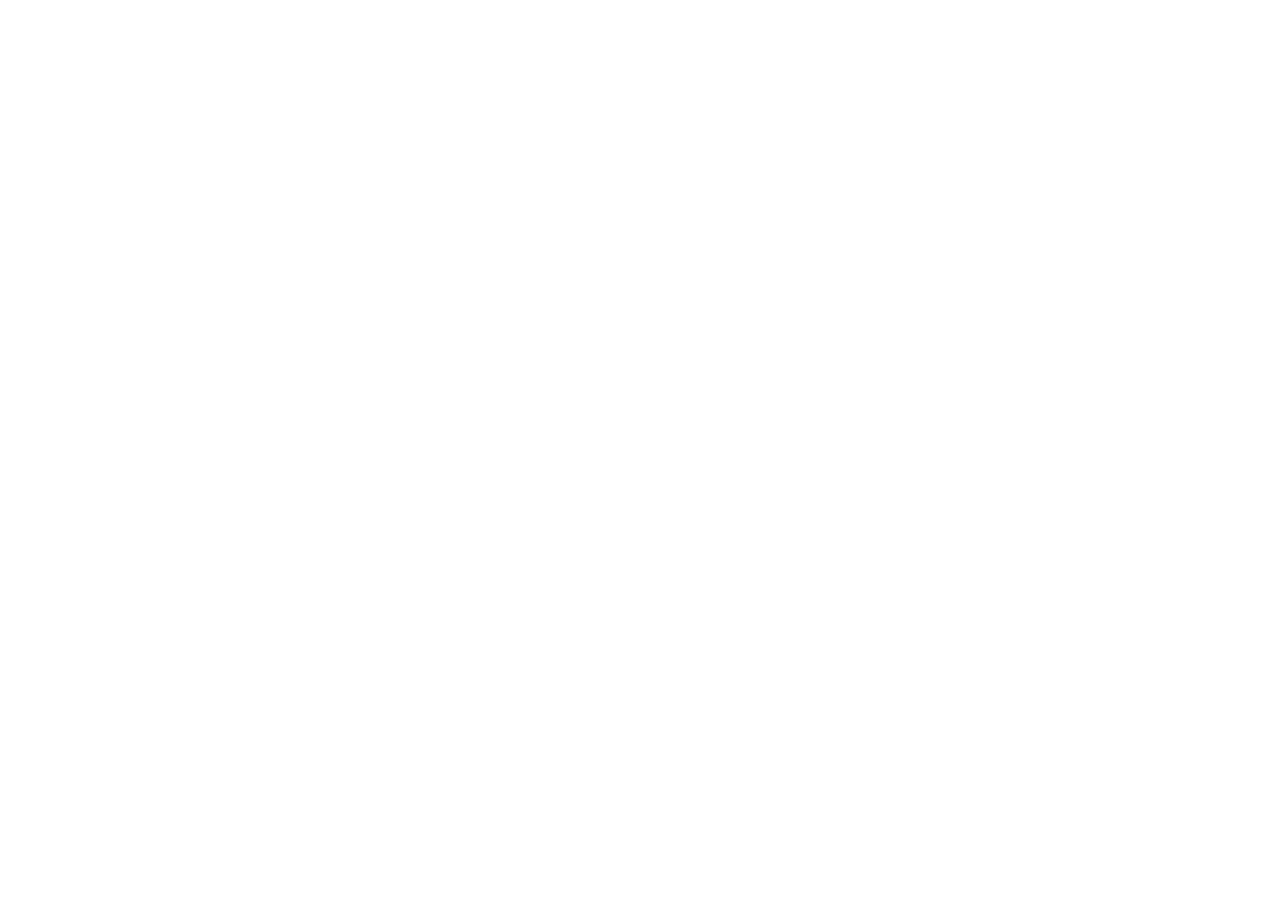
==== index.html @ 2879ab67 "initial" ====
<!DOCTYPE html>
<html lang="nl">
    <head>
        <meta charset="UTF-8">
        <meta http-equiv="X-UA-Compatible" content="IE=edge">
        <meta name="viewport" content="width=device-width, initial-scale=1.0">
        <title>Document</title>
    </head>
    
    <body>
    
    </body>
</html>
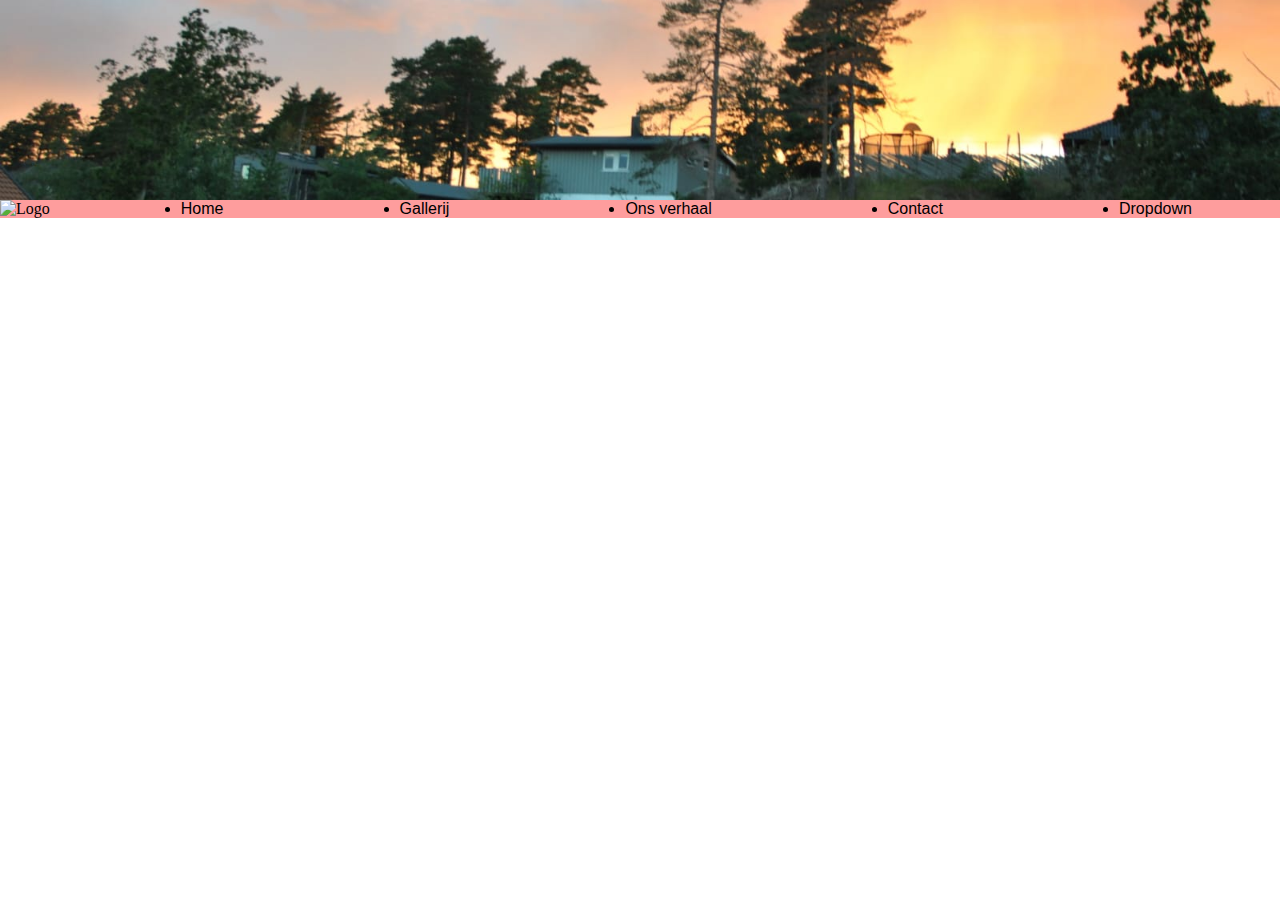
==== commit 864a9e56: "commit" ====
--- a/index.html
+++ b/index.html
@@ -5,9 +5,27 @@
         <meta http-equiv="X-UA-Compatible" content="IE=edge">
         <meta name="viewport" content="width=device-width, initial-scale=1.0">
         <title>Document</title>
+        <link rel="stylesheet" href="css/reset.css">
+        <link rel="stylesheet" href="css/standard.css">
+        <link rel="stylesheet" href="css/standard.css">
     </head>
     
     <body>
-    
+        <header>
+            <img id="header_image" src="src/header_image.jpeg">
+        </header>
+        <nav>
+            <img src="" alt="Logo">
+            <ul>
+                <a href="#"><li>Home</li></a>
+                <a href="#"><li>Gallerij</li></a>
+                <a href="#"><li>Ons verhaal</li></a>
+                <a href="#"><li>Contact</li></a>
+                <a href="#"><li>Dropdown</li></a>
+            </ul>
+        </nav>
+        <main>
+
+        </main>
     </body>
 </html>--- a/css/standard.css
+++ b/css/standard.css
@@ -0,0 +1,38 @@
+/* this file contains all the standard styling for components on the website*/
+body{
+    display: flex;
+    flex-direction: column;
+    min-height: 100vh;
+}
+
+p, h1, h2, h3, h4, h5, h6, button, a{
+    font-family: apple-system,BlinkMacSystemFont,"Segoe UI",Roboto,"Helvetica Neue",Arial,sans-serif,"Apple Color Emoji","Segoe UI Emoji","Segoe UI Symbol";
+}
+header{
+    max-height: 200px;
+    overflow: hidden;
+}
+#header_image{
+    margin-top:-30%;
+    width: 100vw;
+    height: auto;
+}
+
+nav{
+    display: flex;
+    flex-direction: row;
+    width: 100%;
+    height: auto;
+    background-color: rgb(254, 157, 157);
+}
+
+nav > img{
+    justify-self: left;
+    width: 100px;
+}
+nav > ul{
+    width: 100%;
+    display: flex;
+    flex-direction: row;
+    justify-content: space-around;
+}--- a/css/standard.css
+++ b/css/standard.css
@@ -0,0 +1,38 @@
+/* this file contains all the standard styling for components on the website*/
+body{
+    display: flex;
+    flex-direction: column;
+    min-height: 100vh;
+}
+
+p, h1, h2, h3, h4, h5, h6, button, a{
+    font-family: apple-system,BlinkMacSystemFont,"Segoe UI",Roboto,"Helvetica Neue",Arial,sans-serif,"Apple Color Emoji","Segoe UI Emoji","Segoe UI Symbol";
+}
+header{
+    max-height: 200px;
+    overflow: hidden;
+}
+#header_image{
+    margin-top:-30%;
+    width: 100vw;
+    height: auto;
+}
+
+nav{
+    display: flex;
+    flex-direction: row;
+    width: 100%;
+    height: auto;
+    background-color: rgb(254, 157, 157);
+}
+
+nav > img{
+    justify-self: left;
+    width: 100px;
+}
+nav > ul{
+    width: 100%;
+    display: flex;
+    flex-direction: row;
+    justify-content: space-around;
+}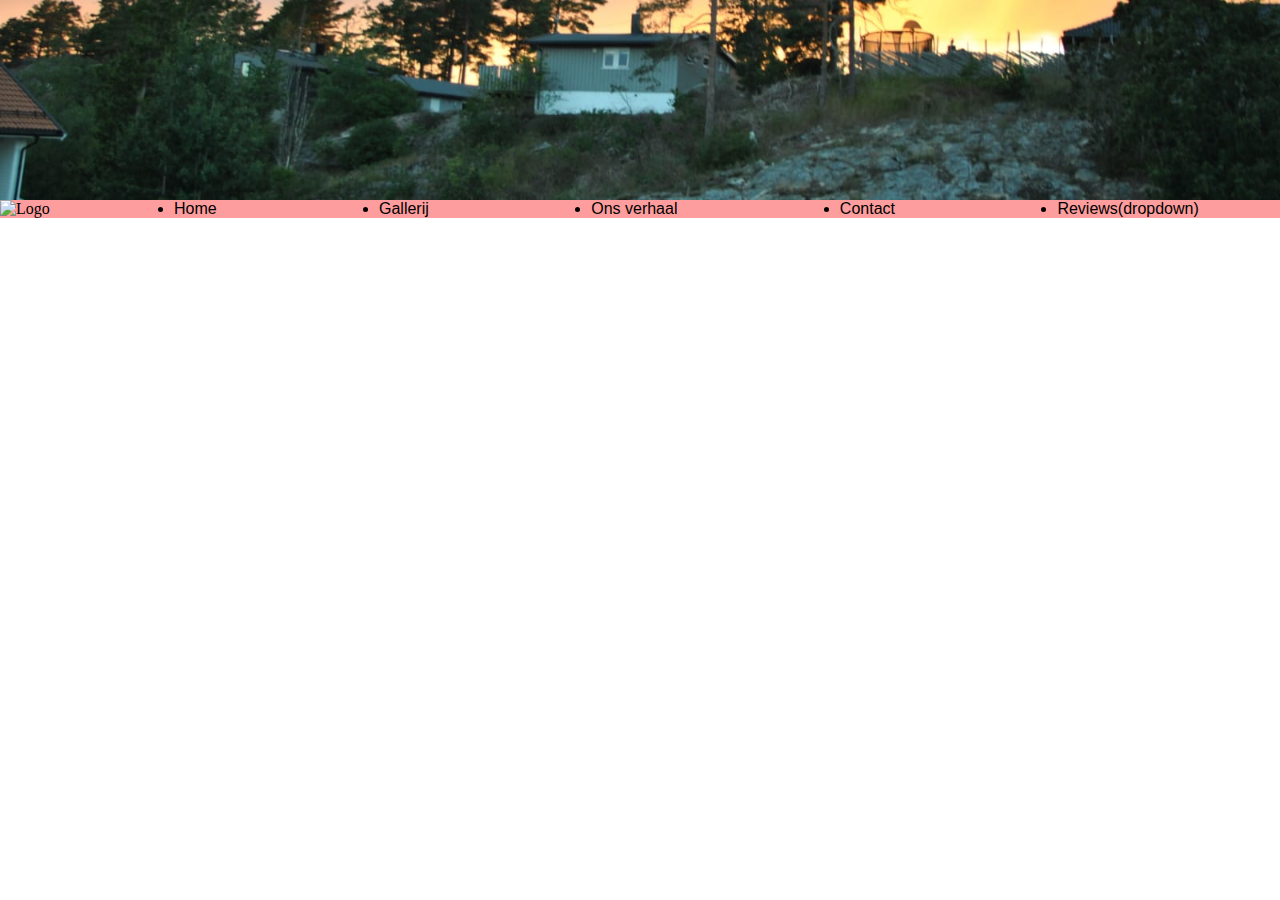
==== commit 3567f2a5: "g" ====
--- a/index.html
+++ b/index.html
@@ -18,10 +18,10 @@
             <img src="" alt="Logo">
             <ul>
                 <a href="#"><li>Home</li></a>
-                <a href="#"><li>Gallerij</li></a>
-                <a href="#"><li>Ons verhaal</li></a>
-                <a href="#"><li>Contact</li></a>
-                <a href="#"><li>Dropdown</li></a>
+                <a href="Gallerij.html"><li>Gallerij</li></a>
+                <a href="OnsVerhaal.html"><li>Ons verhaal</li></a>
+                <a href="Contact.html"><li>Contact</li></a>
+                <a href="#"><li>Reviews(dropdown)</li></a> <!-- hierin Review1, Review2 en nog een dropdown(met naam Lorem) met daarin een aantal items genaamd(lorem)-->
             </ul>
         </nav>
         <main>
--- a/css/standard.css
+++ b/css/standard.css
@@ -13,7 +13,7 @@
     overflow: hidden;
 }
 #header_image{
-    margin-top:-30%;
+    margin-top:-38%;
     width: 100vw;
     height: auto;
 }
--- a/css/standard.css
+++ b/css/standard.css
@@ -13,7 +13,7 @@
     overflow: hidden;
 }
 #header_image{
-    margin-top:-30%;
+    margin-top:-38%;
     width: 100vw;
     height: auto;
 }
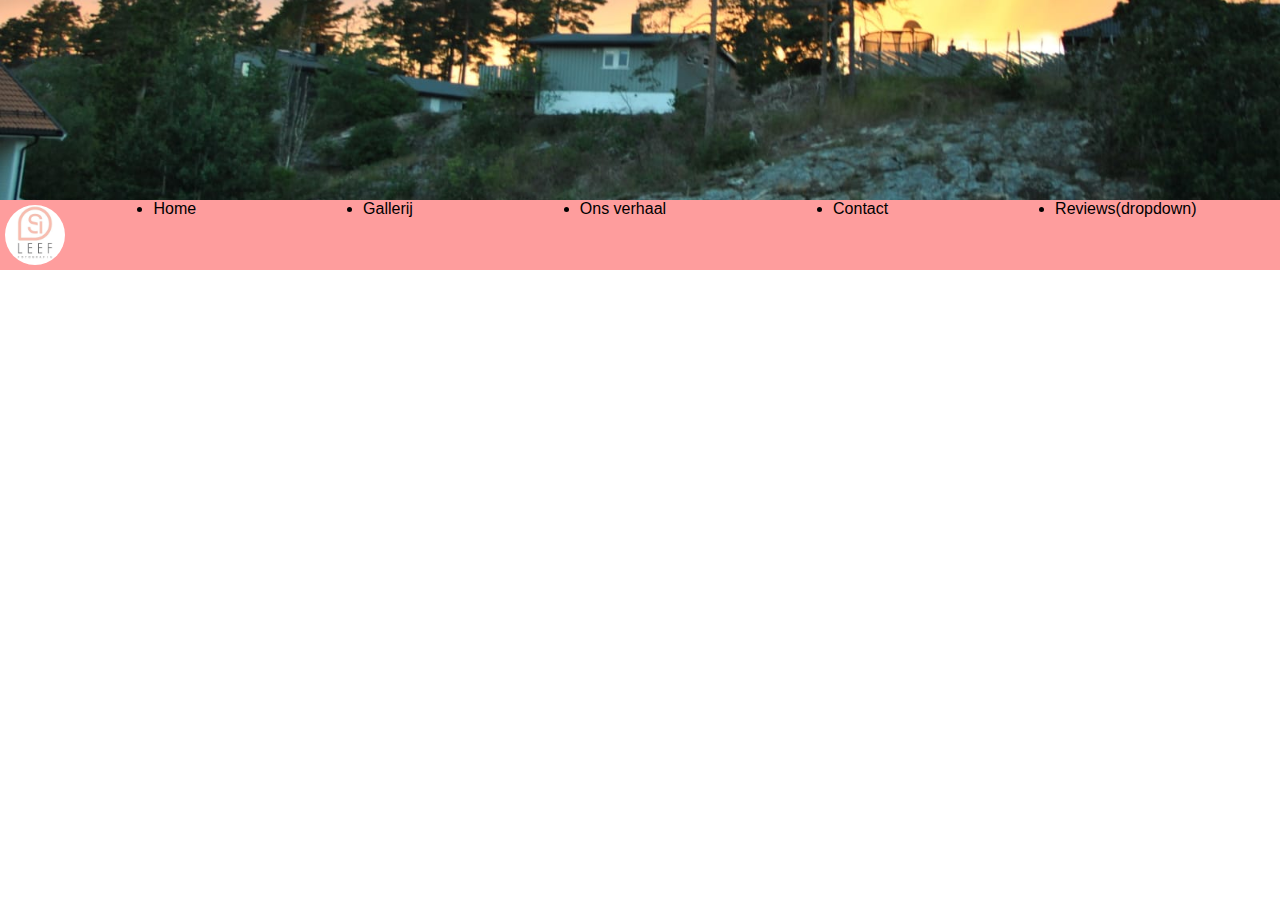
==== commit 04d3165f: "g" ====
--- a/index.html
+++ b/index.html
@@ -7,7 +7,7 @@
         <title>Document</title>
         <link rel="stylesheet" href="css/reset.css">
         <link rel="stylesheet" href="css/standard.css">
-        <link rel="stylesheet" href="css/standard.css">
+        <link rel="stylesheet" href="css/main.css">
     </head>
     
     <body>
@@ -15,9 +15,9 @@
             <img id="header_image" src="src/header_image.jpeg">
         </header>
         <nav>
-            <img src="" alt="Logo">
+            <img src="src/logo.jpg" alt="Logo">
             <ul>
-                <a href="#"><li>Home</li></a>
+                <a href="index.html"><li>Home</li></a>
                 <a href="Gallerij.html"><li>Gallerij</li></a>
                 <a href="OnsVerhaal.html"><li>Ons verhaal</li></a>
                 <a href="Contact.html"><li>Contact</li></a>
--- a/css/standard.css
+++ b/css/standard.css
@@ -8,6 +8,8 @@
 p, h1, h2, h3, h4, h5, h6, button, a{
     font-family: apple-system,BlinkMacSystemFont,"Segoe UI",Roboto,"Helvetica Neue",Arial,sans-serif,"Apple Color Emoji","Segoe UI Emoji","Segoe UI Symbol";
 }
+
+/*Header/navbar*/
 header{
     max-height: 200px;
     overflow: hidden;
@@ -28,11 +30,20 @@
 
 nav > img{
     justify-self: left;
-    width: 100px;
+    width: 60px;
+    border-radius: 50px;
+    padding: 5px 5px 5px 5px;
 }
 nav > ul{
     width: 100%;
     display: flex;
     flex-direction: row;
     justify-content: space-around;
+}
+
+/*main*/
+main{
+    display: flex;
+    flex-direction: column;
+    align-items: center;
 }--- a/css/main.css
+++ b/css/main.css
@@ -0,0 +1,10 @@
+/*this file contains all the page specific styling*/
+
+
+/*Gallerij*/
+
+#gallerijImages{
+    display: flex;
+    flex-direction: row;
+    flex-wrap: wrap;
+}
